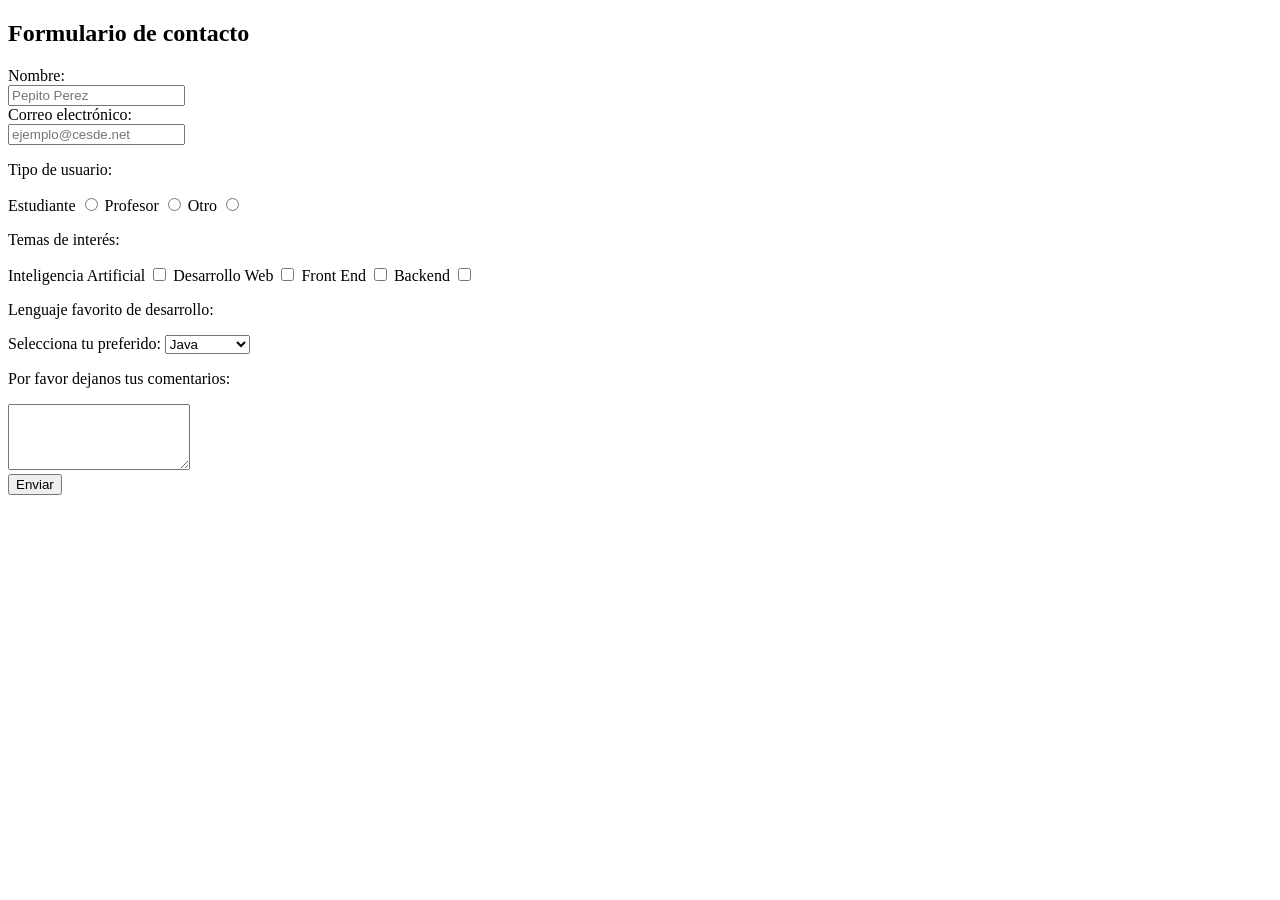
==== contact-us.html @ d643e3e3 "Se crea formulario de contacto, sin estilos, sin atributos o etiquetas de mejora" ====
<!DOCTYPE html>
<html lang="es">
<head>
    <meta charset="UTF-8">
    <meta name="viewport" content="width=device-width, initial-scale=1.0">
    <title>Formulario de contacto</title>
</head>
<body>
    <h2>Formulario de contacto</h2>
            <form>
                <label for="nombre">Nombre:</label>
                <br>
                <input type="text" id="nombre" name="nombre" required placeholder="Pepito Perez" min="6" max="20">
                <br>
                <label for="email">Correo electrónico:</label>
                <br>
                <input type="email" id="email" name="email" required placeholder="ejemplo@cesde.net">

                <p>Tipo de usuario:</p>
                <label for="estudiante">Estudiante</label>
                <input type="radio" id="estudiante" name="tipo" value="estudiante">
                
                <label for="desarrollador">Profesor</label>
                <input type="radio" id="desarrollador" name="tipo" value="desarrollador">                  
                
                <label for="otro">Otro</label>
                <input type="radio" id="otro" name="tipo" value="otro">

                <p>Temas de interés:</p>
                <label>Inteligencia Artificial</label>
                <input type="checkbox" name="intereses" value="ia">
                    
                <label>Desarrollo Web </label>
                <input type="checkbox" name="intereses" value="web">

                <label>Front End</label>
                <input type="checkbox" name="intereses" value="Front End">

                <label>Backend</label>
                <input type="checkbox" name="intereses" value="backend">

                <p>Lenguaje favorito de desarrollo:</p>
                <label for="lenguaje">Selecciona tu preferido:</label>
                <select id="lenguaje" name="lenguaje">
                    <option value="java">Java</option>
                    <option value="python">Python</option>
                    <option value="js">JavaScript</option>
                </select>
                <p>Por favor dejanos tus comentarios:</p>
                <label for="mensaje"></label>
                <textarea id="mensaje" name="mensaje" rows="4"></textarea>
                <br>
                <button type="submit">Enviar</button>

            </form>
</body>
</html>
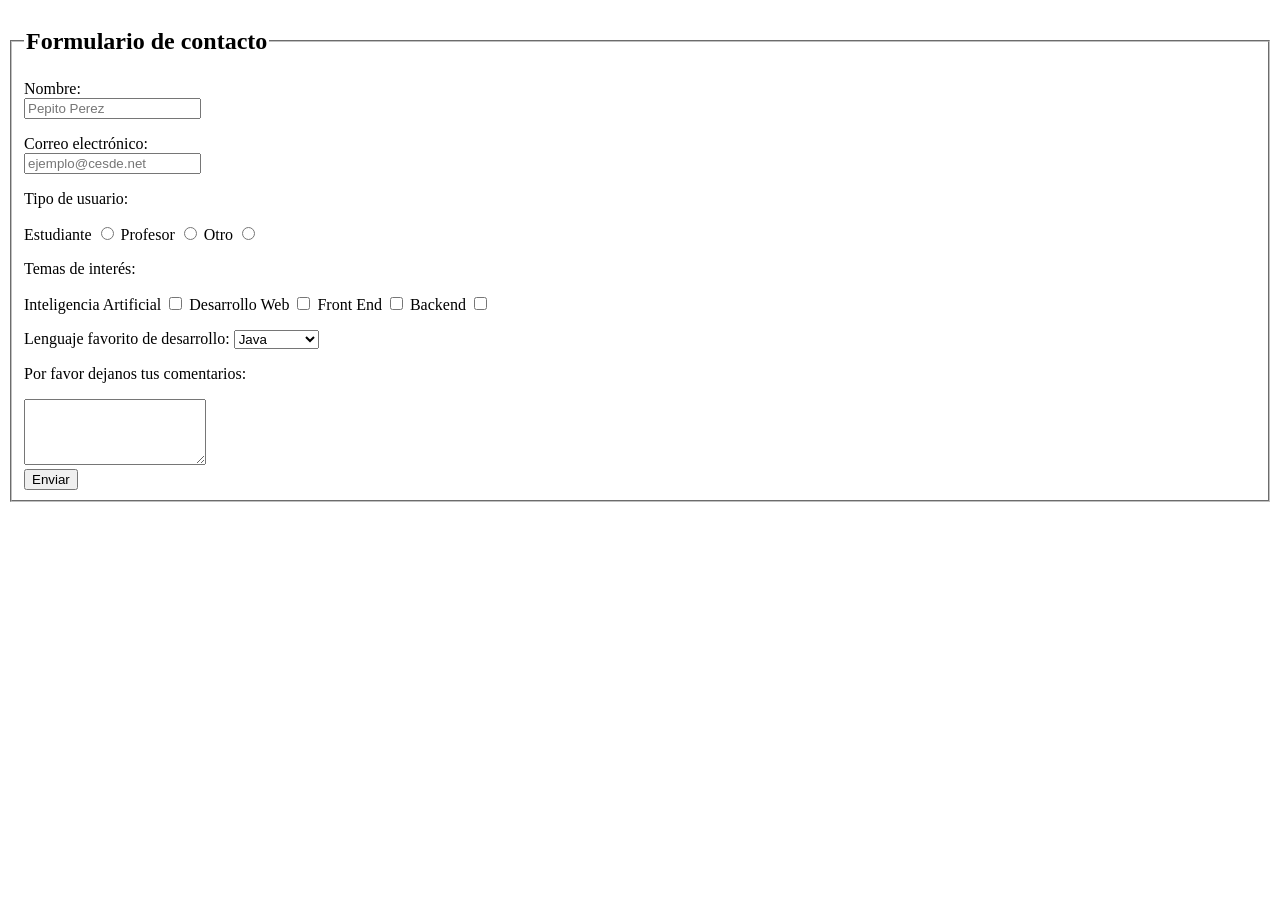
==== commit bc782659: "Se realizan mejoras a la semantica, se agregan mas opciones al a la etiqueta select" ====
--- a/contact-us.html
+++ b/contact-us.html
@@ -6,12 +6,15 @@
     <title>Formulario de contacto</title>
 </head>
 <body>
-    <h2>Formulario de contacto</h2>
+    <fieldset>
+        <legend><h2>Formulario de contacto</h2></legend>
             <form>
                 <label for="nombre">Nombre:</label>
                 <br>
                 <input type="text" id="nombre" name="nombre" required placeholder="Pepito Perez" min="6" max="20">
-                <br>
+
+                <p></p>
+
                 <label for="email">Correo electrónico:</label>
                 <br>
                 <input type="email" id="email" name="email" required placeholder="ejemplo@cesde.net">
@@ -39,12 +42,14 @@
                 <label>Backend</label>
                 <input type="checkbox" name="intereses" value="backend">
 
-                <p>Lenguaje favorito de desarrollo:</p>
-                <label for="lenguaje">Selecciona tu preferido:</label>
+                <p></p>
+
+                <label for="lenguaje">Lenguaje favorito de desarrollo:</label>
                 <select id="lenguaje" name="lenguaje">
                     <option value="java">Java</option>
                     <option value="python">Python</option>
                     <option value="js">JavaScript</option>
+                    <option value="otro">Otro</option>
                 </select>
                 <p>Por favor dejanos tus comentarios:</p>
                 <label for="mensaje"></label>
@@ -53,5 +58,6 @@
                 <button type="submit">Enviar</button>
 
             </form>
+    </fieldset>
 </body>
 </html>
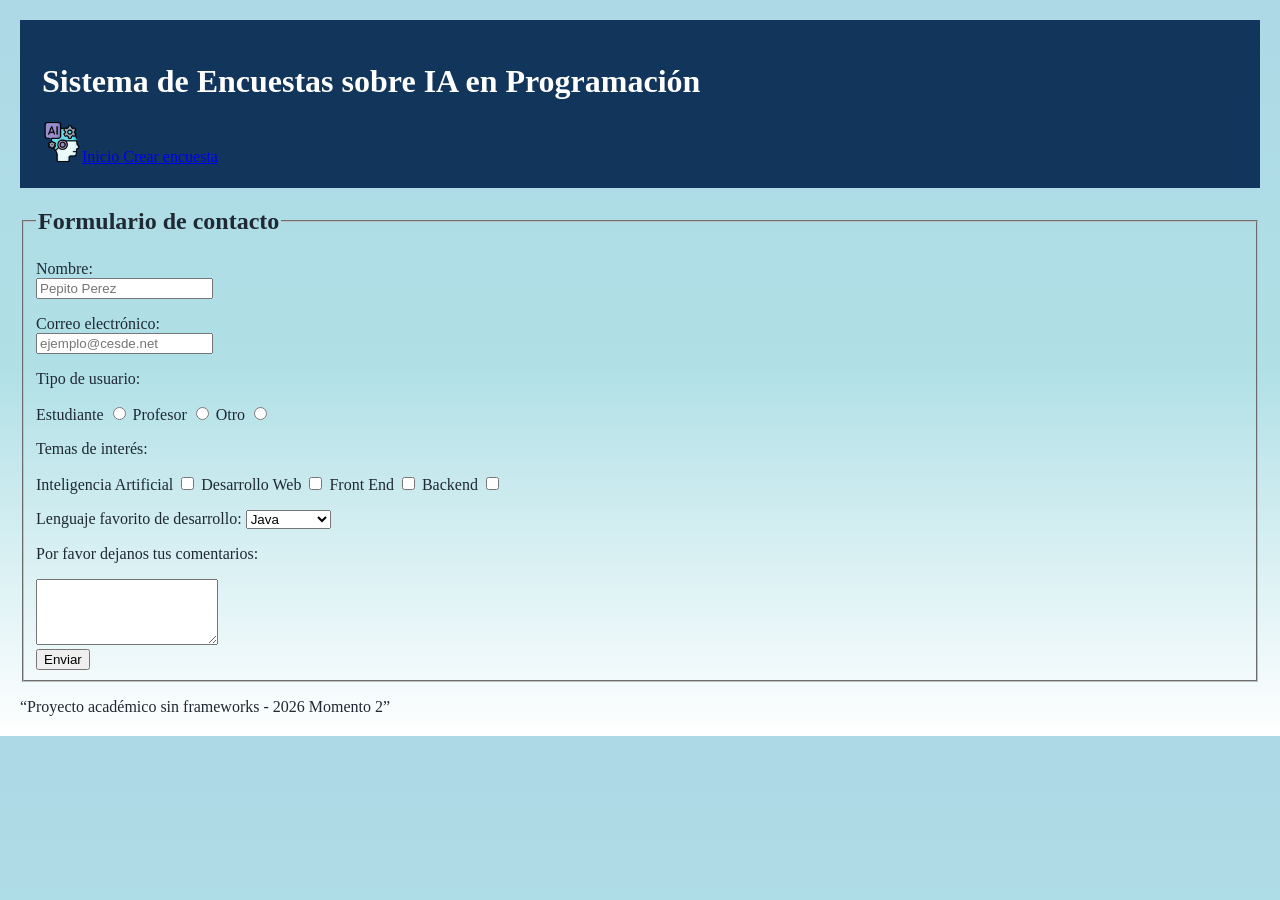
==== commit 50a2f03c: "se agregan primeros estilos a las páginas web" ====
--- a/contact-us.html
+++ b/contact-us.html
@@ -4,8 +4,18 @@
     <meta charset="UTF-8">
     <meta name="viewport" content="width=device-width, initial-scale=1.0">
     <title>Formulario de contacto</title>
+    <link rel="stylesheet" href="styles/style.css">
 </head>
 <body>
+<header>
+    <h1>Sistema de Encuestas sobre IA en Programación</h1>
+    <nav>       
+        <a href="index.html">
+            <img src="images/icono_IA.png" alt="Boton inicio" width="40" height="40">Inicio
+        </a>
+        <a href="survey.html">Crear encuesta</a>
+    </nav>
+</header>
     <fieldset>
         <legend><h2>Formulario de contacto</h2></legend>
             <form>
@@ -56,8 +66,10 @@
                 <textarea id="mensaje" name="mensaje" rows="4"></textarea>
                 <br>
                 <button type="submit">Enviar</button>
-
             </form>
     </fieldset>
+<footer>
+    <p>“Proyecto académico sin frameworks - 2026 Momento 2”</p>
+</footer>
 </body>
 </html>
--- a/styles/style.css
+++ b/styles/style.css
@@ -0,0 +1,18 @@
+body 
+{
+    margin: 20px;
+    border-radius: 20px;
+    min-height: auto;
+    background: linear-gradient(#ADD8E6, #B0E0E6, #FFFFFF);
+    color: #1f2933;
+    font-family:'Courier New', Courier, monospace
+    line-height: 1.6;
+}
+header {
+    position: sticky;
+    top: 0;
+    padding: 22px;
+    background-color: #12355b;
+    color: #ffffff;
+    
+}
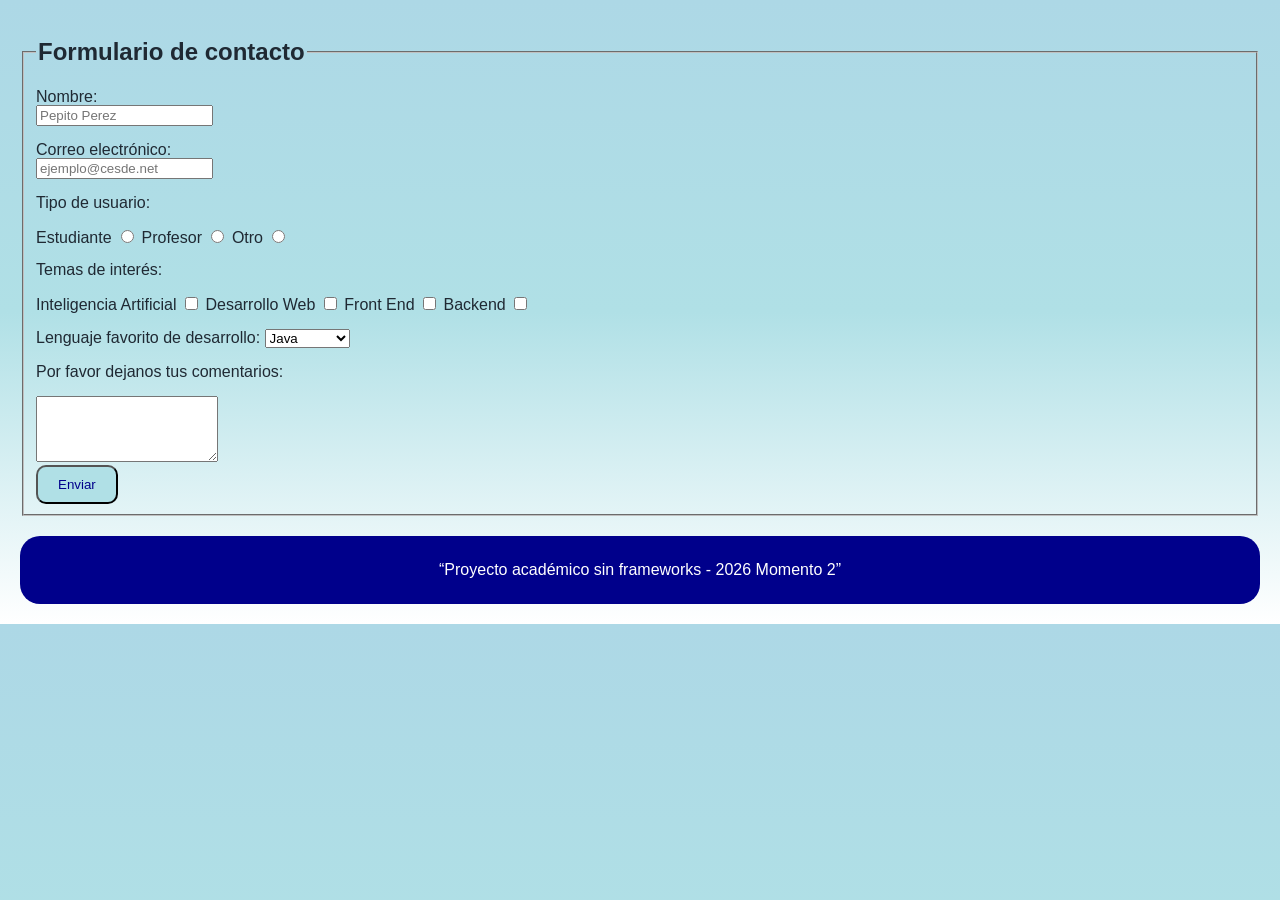
==== commit d47d15cf: "Se crean nuevos estilos, se eliminan imagenes que no eran responsivas" ====
--- a/contact-us.html
+++ b/contact-us.html
@@ -7,15 +7,6 @@
     <link rel="stylesheet" href="styles/style.css">
 </head>
 <body>
-<header>
-    <h1>Sistema de Encuestas sobre IA en Programación</h1>
-    <nav>       
-        <a href="index.html">
-            <img src="images/icono_IA.png" alt="Boton inicio" width="40" height="40">Inicio
-        </a>
-        <a href="survey.html">Crear encuesta</a>
-    </nav>
-</header>
     <fieldset>
         <legend><h2>Formulario de contacto</h2></legend>
             <form>
--- a/styles/style.css
+++ b/styles/style.css
@@ -5,14 +5,48 @@
     min-height: auto;
     background: linear-gradient(#ADD8E6, #B0E0E6, #FFFFFF);
     color: #1f2933;
-    font-family:'Courier New', Courier, monospace
-    line-height: 1.6;
+    font-family: cursive, sans-serif;
+    line-height: 1;
 }
-header {
+header 
+{
     position: sticky;
-    top: 0;
-    padding: 22px;
-    background-color: #12355b;
+    top: 10px;
+    padding: 15px;
+    background-color: #00008B;
     color: #ffffff;
-    
+    border-radius: 20px;
+    text-align: center;
+    margin: auto;
+}
+nav 
+{
+    display: block;
+}
+a 
+{
+    display: inline-block;
+    margin: 0;
+    padding: 10px 20px;
+    background-color: #B0E0E6;
+    color: #00008B;
+    text-decoration: none;
+    border-radius: 5px;
+    align-items: center;
+}
+footer 
+{
+    margin-top: 20px;
+    padding: 10px;
+    background-color: #00008B;
+    color: #ffffff;
+    text-align: center;
+    border-radius: 20px;
+}
+button 
+{
+    padding: 10px 20px;
+    background-color: #B0E0E6;
+    color: #00008B;
+    border-radius: 10px;   
 }
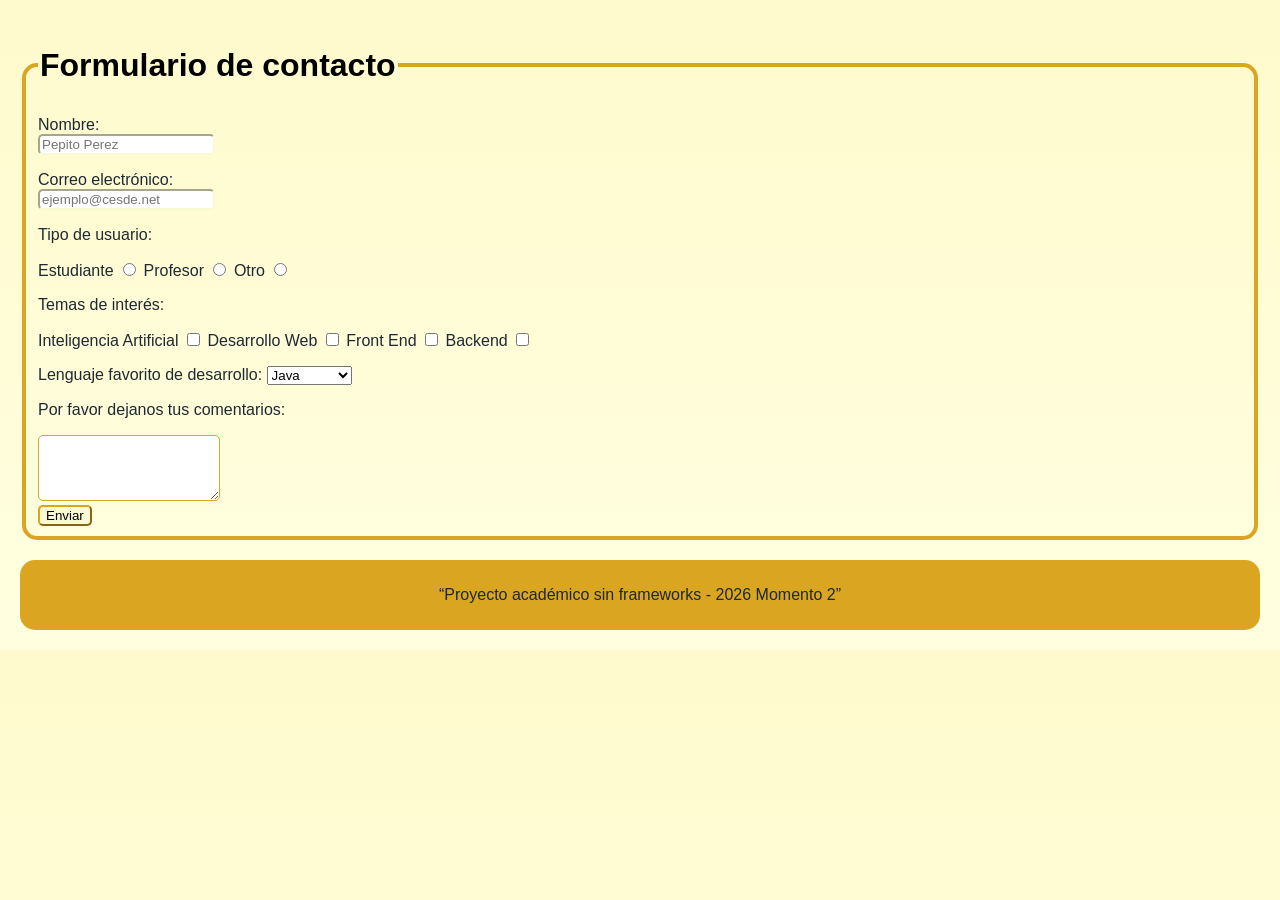
==== commit 25f1f87c: "se aplican estilos a la página del formulario contacto" ====
--- a/contact-us.html
+++ b/contact-us.html
@@ -4,59 +4,103 @@
     <meta charset="UTF-8">
     <meta name="viewport" content="width=device-width, initial-scale=1.0">
     <title>Formulario de contacto</title>
-    <link rel="stylesheet" href="styles/style.css">
+    <style>
+        body
+        {
+            margin: 20px;
+            border-radius: 20px;
+            min-height: auto;
+            background: linear-gradient(#FFFACD, #FFFFE0);
+            color: #1f2933;
+            font-family:'Gill Sans', 'Gill Sans MT', Calibri, 'Trebuchet MS', sans-serif
+        }
+        fieldset
+        {
+            border-radius: 15px;
+            border-color: #DAA520;
+            border:solid 4px #DAA520;
+        }
+        h2
+        {
+            font-size:xx-large;
+            text-align: center;
+            color: black;
+        }
+        footer
+        {
+            
+            display:block;
+            margin-top: 20px;
+            padding: 10px;
+            background-color: #DAA520;
+            border-radius: 15px;
+            align-items: center;
+            text-align: center;
+        }
+        .fonttype{
+            font-family: cursive, sans-serif;
+        }
+        option{
+            font-family: cursive;
+        }
+        input{
+            border-radius: 5px;
+            border-color: #FAFAD2;
+        }
+        
+    </style>
 </head>
 <body>
     <fieldset>
-        <legend><h2>Formulario de contacto</h2></legend>
+        <legend><h2 class="fonttype">Formulario de contacto</h2></legend>
             <form>
-                <label for="nombre">Nombre:</label>
+                <label for="nombre" class="fonttype">Nombre:</label>
                 <br>
                 <input type="text" id="nombre" name="nombre" required placeholder="Pepito Perez" min="6" max="20">
 
                 <p></p>
 
-                <label for="email">Correo electrónico:</label>
+                <label for="email" class="fonttype">Correo electrónico:</label>
                 <br>
                 <input type="email" id="email" name="email" required placeholder="ejemplo@cesde.net">
 
-                <p>Tipo de usuario:</p>
-                <label for="estudiante">Estudiante</label>
+                <p class="fonttype">Tipo de usuario:</p>
+                <label for="estudiante" class="fonttype">Estudiante</label>
                 <input type="radio" id="estudiante" name="tipo" value="estudiante">
                 
-                <label for="desarrollador">Profesor</label>
+                <label for="desarrollador" class="fonttype">Profesor</label>
                 <input type="radio" id="desarrollador" name="tipo" value="desarrollador">                  
                 
-                <label for="otro">Otro</label>
+                <label for="otro" class="fonttype">Otro</label>
                 <input type="radio" id="otro" name="tipo" value="otro">
 
-                <p>Temas de interés:</p>
-                <label>Inteligencia Artificial</label>
+                <p class="fonttype">Temas de interés:</p>
+                <label class="fonttype">Inteligencia Artificial</label>
                 <input type="checkbox" name="intereses" value="ia">
                     
-                <label>Desarrollo Web </label>
+                <label class="fonttype">Desarrollo Web </label>
                 <input type="checkbox" name="intereses" value="web">
 
-                <label>Front End</label>
+                <label class="fonttype">Front End</label>
                 <input type="checkbox" name="intereses" value="Front End">
 
-                <label>Backend</label>
+                <label class="fonttype">Backend</label>
                 <input type="checkbox" name="intereses" value="backend">
 
                 <p></p>
 
-                <label for="lenguaje">Lenguaje favorito de desarrollo:</label>
+                <label for="lenguaje" class="fonttype">Lenguaje favorito de desarrollo:</label>
                 <select id="lenguaje" name="lenguaje">
                     <option value="java">Java</option>
                     <option value="python">Python</option>
                     <option value="js">JavaScript</option>
                     <option value="otro">Otro</option>
                 </select>
-                <p>Por favor dejanos tus comentarios:</p>
+                <p class="fonttype">Por favor dejanos tus comentarios:</p>
                 <label for="mensaje"></label>
-                <textarea id="mensaje" name="mensaje" rows="4"></textarea>
+                <textarea id="mensaje" name="mensaje" rows="4" style="border-radius: 5px; border-color: #DAA520;"></textarea>
                 <br>
-                <button type="submit">Enviar</button>
+                <button type="submit" style="border-radius: 5px; border-color: #DAA520; background-color: #FAFAD2;">Enviar</button>
             </form>
     </fieldset>
 <footer>
